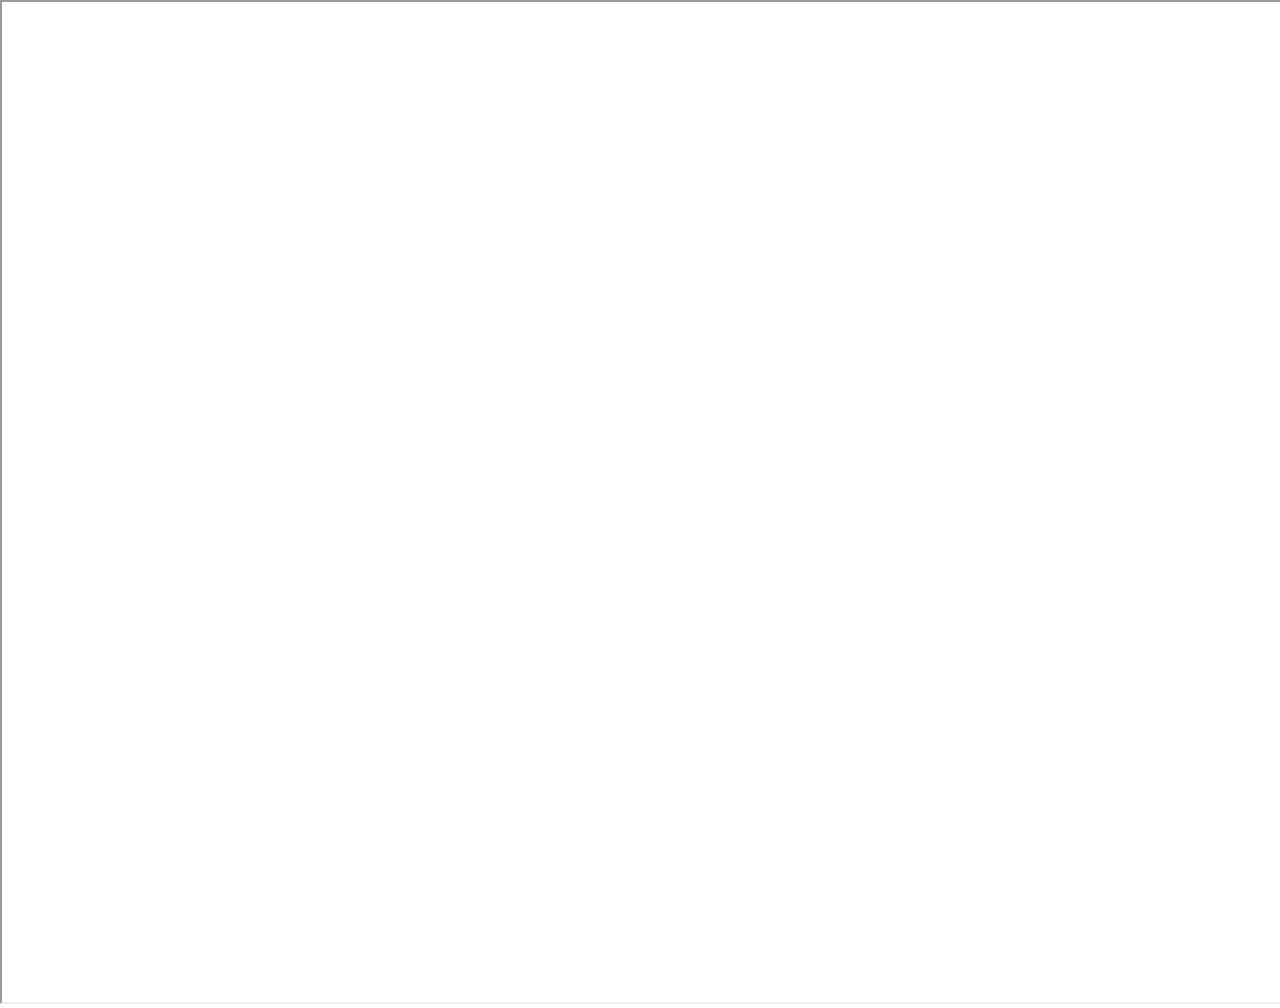
==== Other/CV.html @ 8f9e73fc "fix CV html" ====
<!DOCTYPE html>
<html lang="en">
<head>
  <meta charset="UTF-8">
  <meta name="viewport" content="width=device-width, initial-scale=1.0">
  <link rel="icon" href="../picture/IMG_2567.JPG" type="image/x-icon">
  <!-- <link rel="icon" type="image" 
    href="https://drive.google.com/file/d/1wK8_0x-oDdrnNkWmjRjyRvNfRJUUZwDF/view?usp=drive_link"> -->

  <title>My CV</title>
  <style>
    body {
      margin: 0;
      padding: 0;
    }
    .customPDF {
      width: 100vw;
      /* height: 100vh; */
    }
      
  </style>

</head>
<body style="border: 0; margin: 0;">
  <iframe class="customPDF" type="application/pdf"
    src="../files/Nanthachai_CV.pdf"
    width="100%"
    height="1000px">
  </iframe>
</body>
</html>
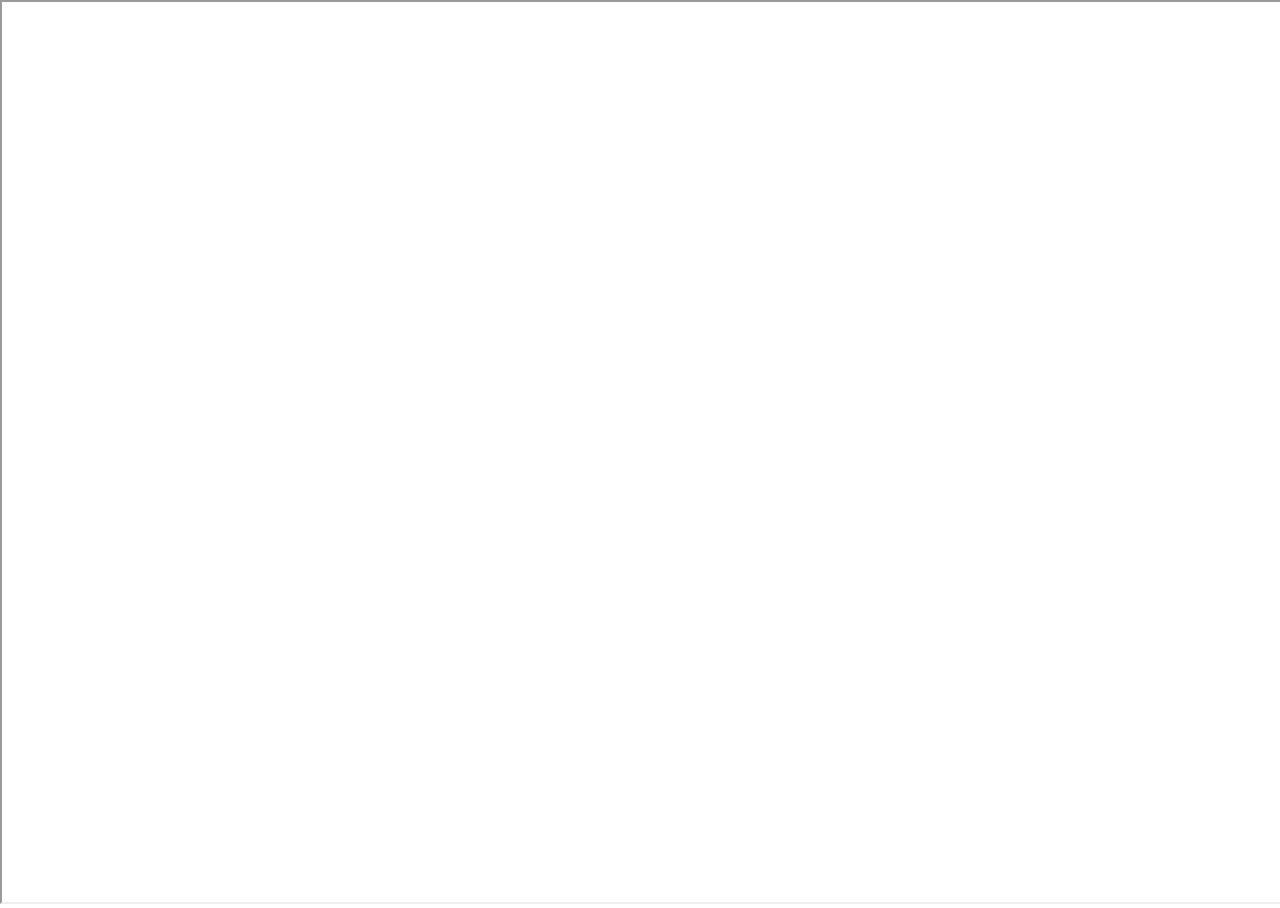
==== commit 861e8174: "FIX: vh in CV.html" ====
--- a/Other/CV.html
+++ b/Other/CV.html
@@ -4,28 +4,27 @@
   <meta charset="UTF-8">
   <meta name="viewport" content="width=device-width, initial-scale=1.0">
   <link rel="icon" href="../picture/IMG_2567.JPG" type="image/x-icon">
-  <!-- <link rel="icon" type="image" 
-    href="https://drive.google.com/file/d/1wK8_0x-oDdrnNkWmjRjyRvNfRJUUZwDF/view?usp=drive_link"> -->
 
   <title>My CV</title>
   <style>
     body {
       margin: 0;
       padding: 0;
+      border: 0;
     }
     .customPDF {
       width: 100vw;
-      /* height: 100vh; */
+      height: 100vh;
     }
       
   </style>
 
 </head>
-<body style="border: 0; margin: 0;">
-  <iframe class="customPDF" type="application/pdf"
-    src="../files/Nanthachai_CV.pdf"
-    width="100%"
-    height="1000px">
-  </iframe>
-</body>
+  <body>
+    <iframe class="customPDF" type="application/pdf"
+      src="../files/Nanthachai_CV.pdf"
+      width="100%"
+      height="1000px">
+    </iframe>
+  </body>
 </html>